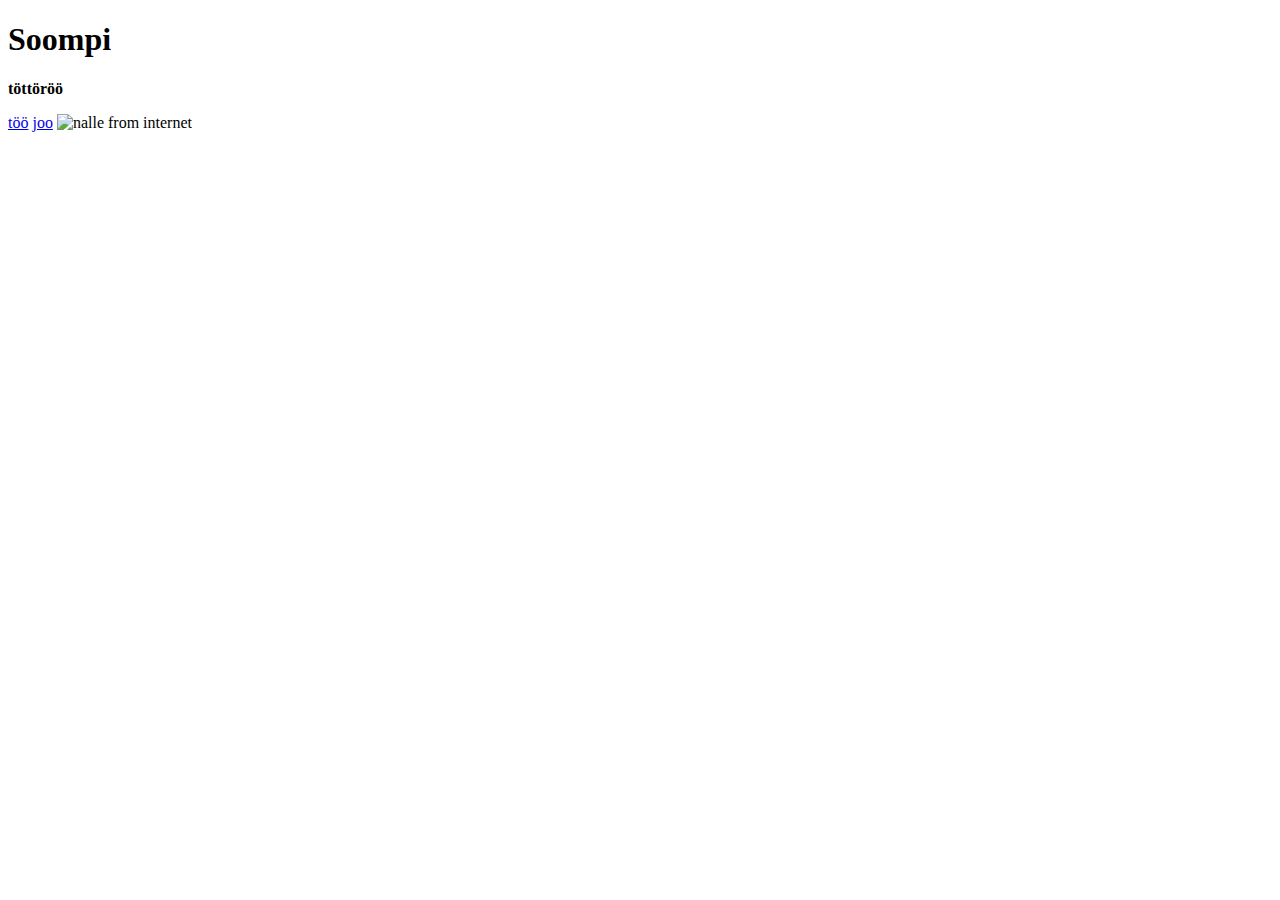
==== index.html @ a8fd05e9 "Rename exercise1 to index.html" ====
<!doctype html>
<html lang="en-US">
<head>
<title>Soompi</title>
</head>
<body>
<h1>Soompi</h1>
<p><b>töttöröö</b></p>
<a href="https://www.soompi.com/article/1376647wpp/oh-my-girls-jiho-taking-break-from-activities-due-to-health">töö</a> 
<a href="https://www.soompi.com/article/1376624wpp/exos-chen-announces-marriage-fiancees-pregnancy">joo</a>
<img src="/images/nalle.jpg" alt="nalle from internet" width="100" height="50">

</body>
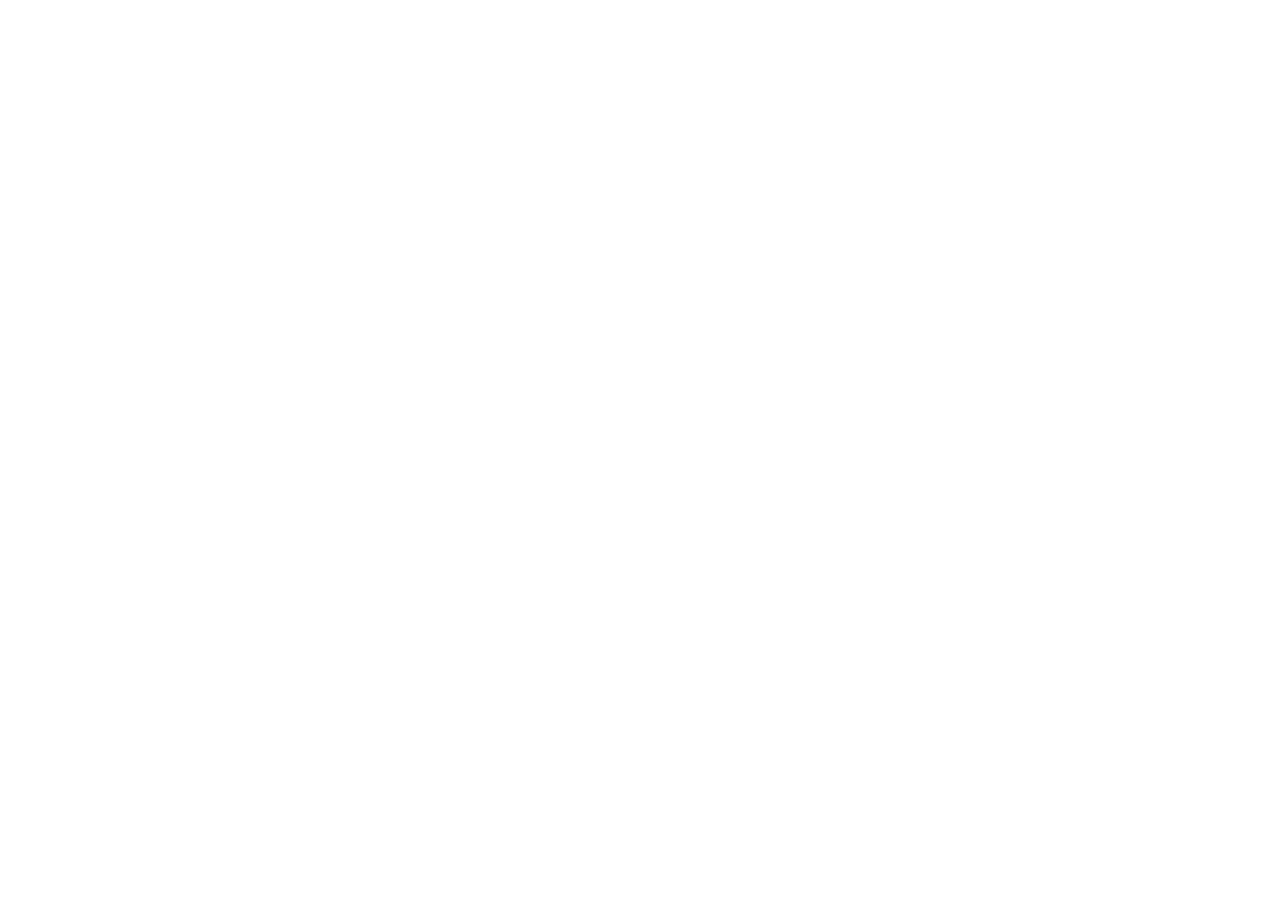
==== commit 194127e5: "css hommia" ====
--- a/index.html
+++ b/index.html
@@ -1,13 +1,40 @@
-<!doctype html>
-<html lang="en-US">
-<head>
-<title>Soompi</title>
-</head>
-<body>
-<h1>Soompi</h1>
-<p><b>töttöröö</b></p>
-<a href="https://www.soompi.com/article/1376647wpp/oh-my-girls-jiho-taking-break-from-activities-due-to-health">töö</a> 
-<a href="https://www.soompi.com/article/1376624wpp/exos-chen-announces-marriage-fiancees-pregnancy">joo</a>
-<img src="/images/nalle.jpg" alt="nalle from internet" width="100" height="50">
+<!doctype html> 
+<html lang="en-US"> 
+<head> 
+    <meta charset='utf-8'>
+    <title>Soompi<title>
+    <link rel="stylesheet" href="css/main.css">
+    
 
-</body>
+</head> 
+<body> 
+<h1 class="warning" >Soompi</h1> 
+<header>
+    nice
+</header>
+
+<content>
+    some content
+</content>
+<note>
+    this is a note
+</note>
+<p id="note1">
+    This is a paragraph
+</p>
+<p class="comment">
+    Mithämmmmm
+</p>
+<article>
+    <h1>My first article</h1>
+    <p>
+        Hei, täähän se ois
+    </p>
+</article>
+
+<p><b>töttöröö</b></p> 
+<a href="https://www.soompi.com/article/1376647wpp/oh-my-girls-jiho-taking-break-from-activities-due-to-health">töö</a>  
+<a href="https://www.soompi.com/article/1376624wpp/exos-chen-announces-marriage-fiancees-pregnancy">joo</a> 
+<img src="/images/nalle.jpg" alt="nalle from internet" width="100" height="50"> 
+
+ </body> 
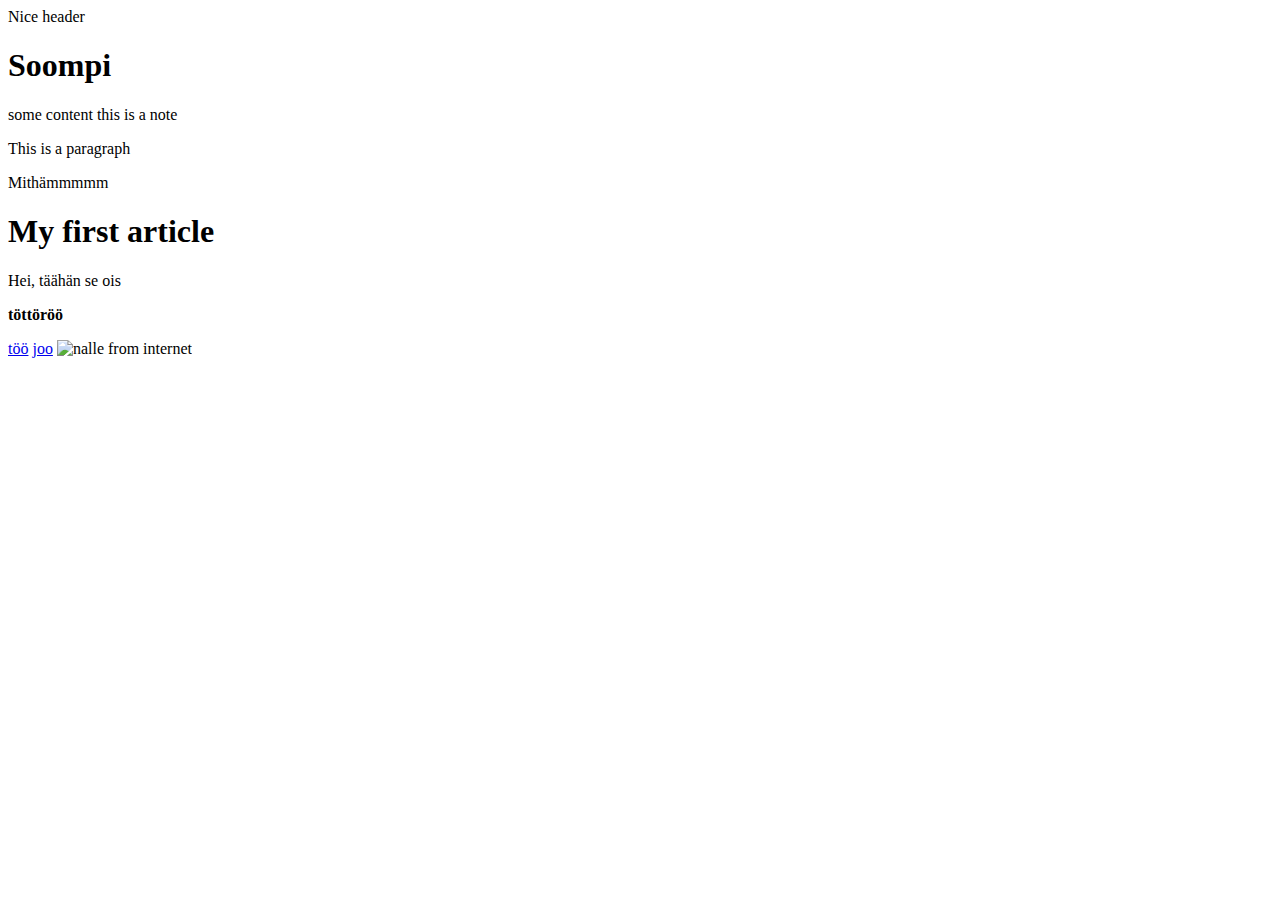
==== commit 9e370730: "Update index.html" ====
--- a/index.html
+++ b/index.html
@@ -2,16 +2,14 @@
 <html lang="en-US"> 
 <head> 
     <meta charset='utf-8'>
-    <title>Soompi<title>
-    <link rel="stylesheet" href="css/main.css">
+    <title>Soompi</title>
+    <header>Nice header</header>
+    
     
 
 </head> 
 <body> 
 <h1 class="warning" >Soompi</h1> 
-<header>
-    nice
-</header>
 
 <content>
     some content
@@ -38,3 +36,5 @@
 <img src="/images/nalle.jpg" alt="nalle from internet" width="100" height="50"> 
 
  </body> 
+
+ </html>
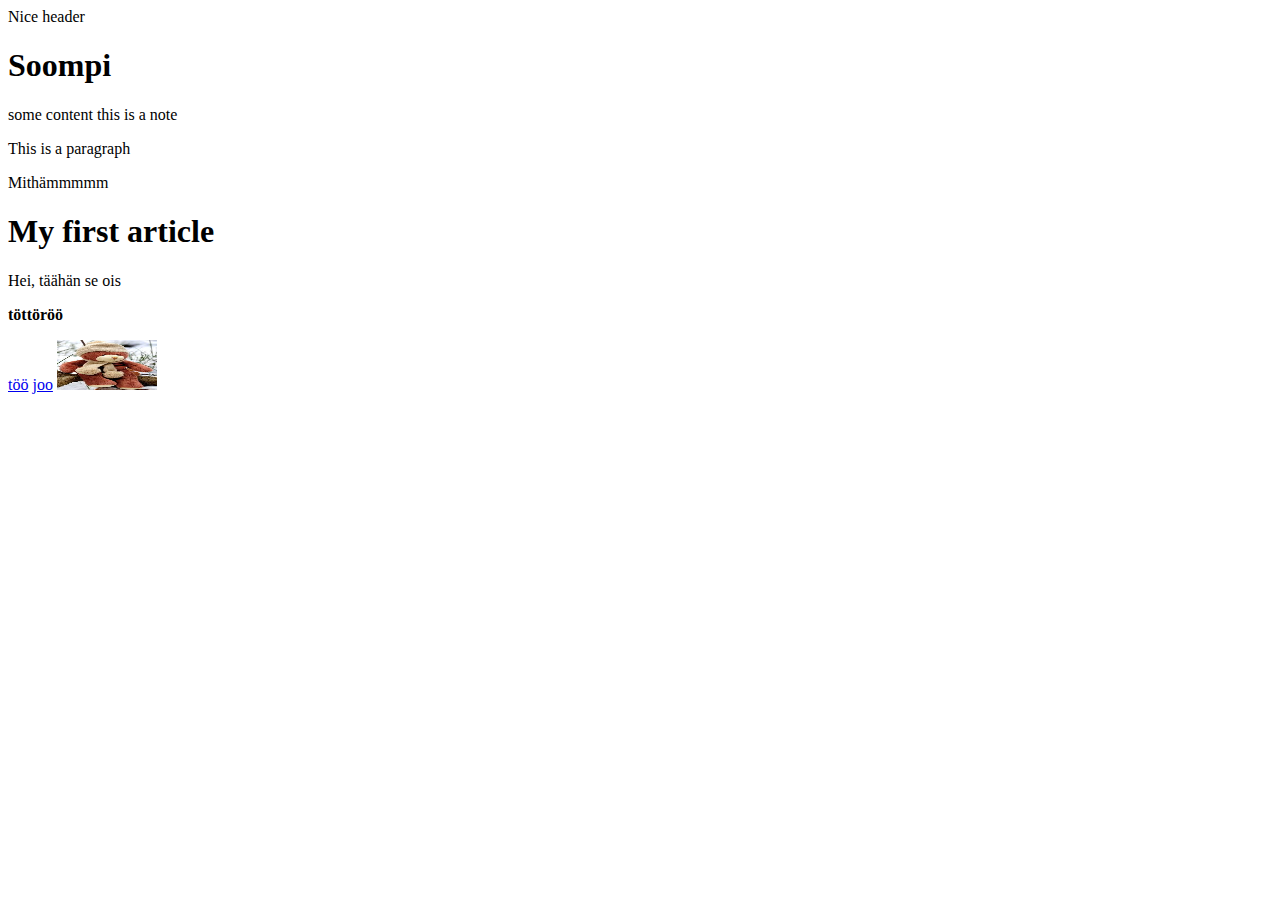
==== commit 18393eb1: "Update index.html" ====
--- a/index.html
+++ b/index.html
@@ -33,7 +33,7 @@
 <p><b>töttöröö</b></p> 
 <a href="https://www.soompi.com/article/1376647wpp/oh-my-girls-jiho-taking-break-from-activities-due-to-health">töö</a>  
 <a href="https://www.soompi.com/article/1376624wpp/exos-chen-announces-marriage-fiancees-pregnancy">joo</a> 
-<img src="/images/nalle.jpg" alt="nalle from internet" width="100" height="50"> 
+<img src="[data-uri]" alt="nalle from internet" width="100" height="50"> 
 
  </body> 
 
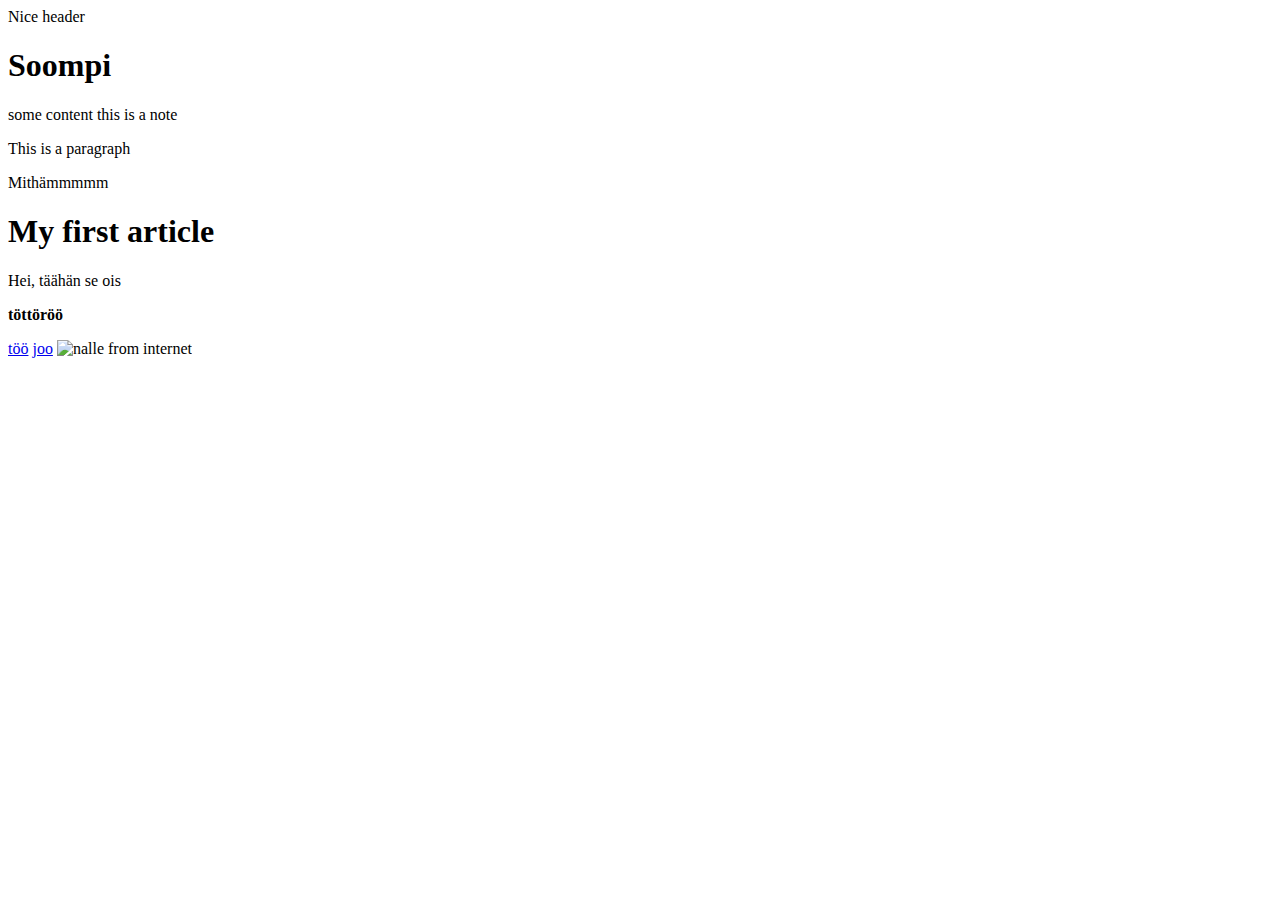
==== commit 416cdcbf: "Update index.html" ====
--- a/index.html
+++ b/index.html
@@ -33,7 +33,7 @@
 <p><b>töttöröö</b></p> 
 <a href="https://www.soompi.com/article/1376647wpp/oh-my-girls-jiho-taking-break-from-activities-due-to-health">töö</a>  
 <a href="https://www.soompi.com/article/1376624wpp/exos-chen-announces-marriage-fiancees-pregnancy">joo</a> 
-<img src="[data-uri]" alt="nalle from internet" width="100" height="50"> 
+<img src="https://cdn.pixabay.com/photo/2018/08/28/12/41/bear-3637424_960_720.png" alt="nalle from internet" width="100" height="50"> 
 
  </body> 
 
